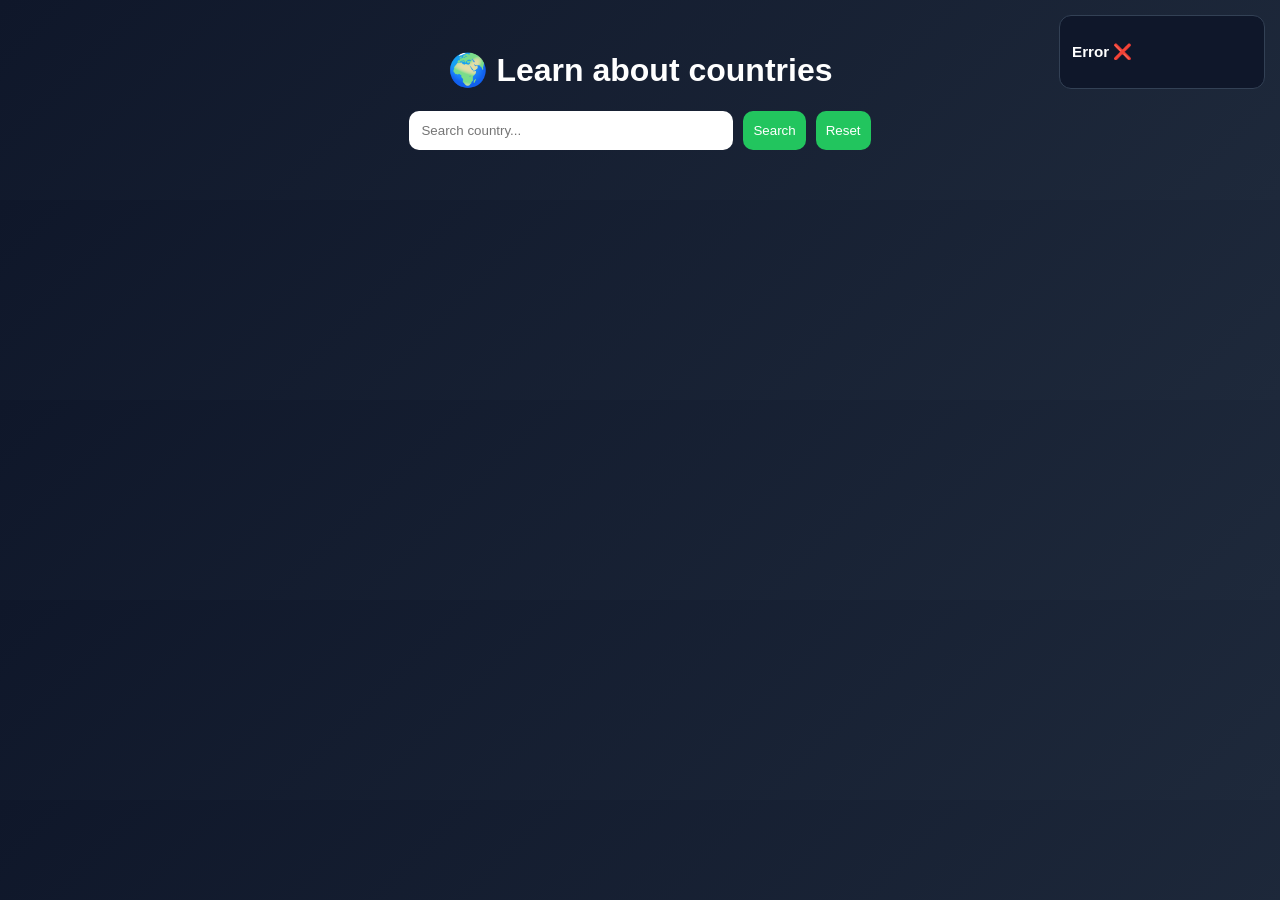
==== country.html @ 17d9f303 "added docs folder and country page" ====
<!DOCTYPE html>
<html lang="en">
<head>
<meta charset="UTF-8" />
<meta name="viewport" content="width=device-width, initial-scale=1.0"/>
<title>Flag Game</title>

<style>
  body {
    margin: 0;
    font-family: Arial, sans-serif;
    background: linear-gradient(135deg, #0f172a, #1e293b);
    color: white;
    padding: 30px;
  }

  h1 { text-align: center; }

  .search-box {
    display: flex;
    justify-content: center;
    margin: 20px 0;
    gap: 10px;
  }

  input {
    padding: 12px;
    width: 300px;
    border-radius: 10px;
    border: none;
    outline: none;
  }

  button {
    padding: 10px;
    border-radius: 10px;
    border: none;
    background: #22c55e;
    color: white;
    cursor: pointer;
  }

  .grid {
    display: grid;
    grid-template-columns: repeat(auto-fit, minmax(250px, 1fr));
    gap: 20px;
  }

  .card {
    background: #111827;
    border-radius: 20px;
    padding: 20px;
    text-align: center;
    box-shadow: 0 10px 30px rgba(0,0,0,0.5);
  }

  img { width: 100px; border-radius: 10px; }

  .weather {
    position: fixed;
    top: 15px;
    right: 15px;
    background: #0f172a;
    border: 1px solid #334155;
    padding: 12px;
    border-radius: 12px;
    width: 180px;
    font-size: 13px;
  }
</style>
</head>

<body>

<h1>🌍  Learn about countries</h1>

<!-- WEATHER -->
<div class="weather" id="weather">
  <h3>Loading weather...</h3>
</div>

<!-- SEARCH -->
<div class="search-box">
  <input id="searchInput" placeholder="Search country..." />
  <button onclick="searchCountry()">Search</button>
  <button onclick="resetSearch()">Reset</button>
</div>

<div class="grid" id="grid"></div>

<script>

/* ---------- COUNTRY LIST ---------- */
const countries = [
  "canada",
  "japan",
  "france",
  "germany",
  "brazil",
  "australia",
  "china",
  "united states",
  "united arab emirates",
  "india",
  "pakistan",
  "bangladesh",
  "nepal",
  "sri lanka",
  "afghanistan",
  "iran",
  "iraq",
  "turkey",
  "saudi arabia",
  "qatar",
  "kuwait",
  "oman",
  "egypt",
  "morocco",
  "algeria",
  "tunisia",
  "nigeria",
  "kenya",
  "ethiopia",
  "south africa",
  "ghana",
  "tanzania",
  "uganda",
  "mexico",
  "argentina",
  "chile",
  "colombia",
  "peru",
  "venezuela",
  "uruguay",
  "paraguay",
  "bolivia",
  "united kingdom",
  "italy",
  "spain",
  "portugal",
  "netherlands",
  "belgium",
  "sweden",
  "norway",
  "denmark",
  "finland",
  "poland",
  "switzerland",
  "austria",
  "greece",
  "czech republic",
  "hungary",
  "romania",
  "ukraine",
  "russia",
  "ireland",
  "iceland",
  "croatia",
  "serbia",
  "slovakia",
  "slovenia",
  "bulgaria",
  "malaysia",
  "indonesia",
  "philippines",
  "vietnam",
  "thailand",
  "singapore",
  "south korea",
  "north korea",
  "new zealand",
  "papua new guinea",
  "fiji",
  "mongolia",
  "kazakhstan",
  "uzbekistan",
  "turkmenistan",
  "azerbaijan",
  "armenia",
  "georgia",
  "israel",
  "jordan",
  "lebanon",
  "syria",
  "yemen",
  "sudan",
  "libya",
  "angola",
  "zambia",
  "zimbabwe",
  "botswana"
];

let countryData = [];

/* ---------- WEATHER ---------- */
function loadWeather(lat, lon) {
  fetch(`https://api.open-meteo.com/v1/forecast?latitude=${lat}&longitude=${lon}&current_weather=true`)
    .then(res => res.json())
    .then(data => {
      if (!data.current_weather) return;

      const w = data.current_weather;
      document.getElementById("weather").innerHTML = `
        <h3>🌦️ Weather</h3>
        <p>${w.temperature}°C</p>
        <p>Wind: ${w.windspeed} km/h</p>
      `;
    })
    .catch(() => {
      document.getElementById("weather").innerHTML = `<h3>Error ❌</h3>`;
    });
}

navigator.geolocation.getCurrentPosition(
  pos => loadWeather(pos.coords.latitude, pos.coords.longitude),
  () => loadWeather(43.7, -79.4)
);

/* ---------- LOAD COUNTRIES ---------- */
function loadCountries() {
  countries.forEach(name => {
    fetch(`https://restcountries.com/v3.1/name/${name}`)
      .then(res => res.json())
      .then(data => {
        const c = data[0];

        countryData.push({
          name: c.name.common,
          capital: c.capital?.[0] || "N/A",
          region: c.region,
          population: c.population,
          flag: c.flags.png
        });

        renderCountries(countryData);
      });
  });
}

/* ---------- RENDER ---------- */
function renderCountries(list) {
  const grid = document.getElementById("grid");

  const html = list.map(c => `
    <div class="card">
      <img src="${c.flag}" alt="${c.name}" />
      <h2>${c.name}</h2>
      <p>Capital: ${c.capital}</p>
      <p>Region: ${c.region}</p>
      <p>Population: ${c.population.toLocaleString()}</p>
      <button onclick="explore('${c.name}')">Explore</button>
    </div>
  `).join("");

  grid.innerHTML = html;
}

/* ---------- SEARCH ---------- */
function searchCountry() {
  const value = document.getElementById("searchInput").value.toLowerCase();

  const filtered = countryData.filter(c =>
    c.name.toLowerCase().includes(value)
  );

  renderCountries(filtered);
}

/* ---------- LIVE SEARCH (BETTER UX) ---------- */
document.getElementById("searchInput").addEventListener("input", () => {
  searchCountry();
});

/* ---------- RESET ---------- */
function resetSearch() {
  document.getElementById("searchInput").value = "";
  renderCountries(countryData);
}

/* ---------- EXPLORE ---------- */
function explore(name) {
  alert("Exploring " + name + " 🌍");
}

/* ---------- START ---------- */
loadCountries();

</script>

</body>
</html>
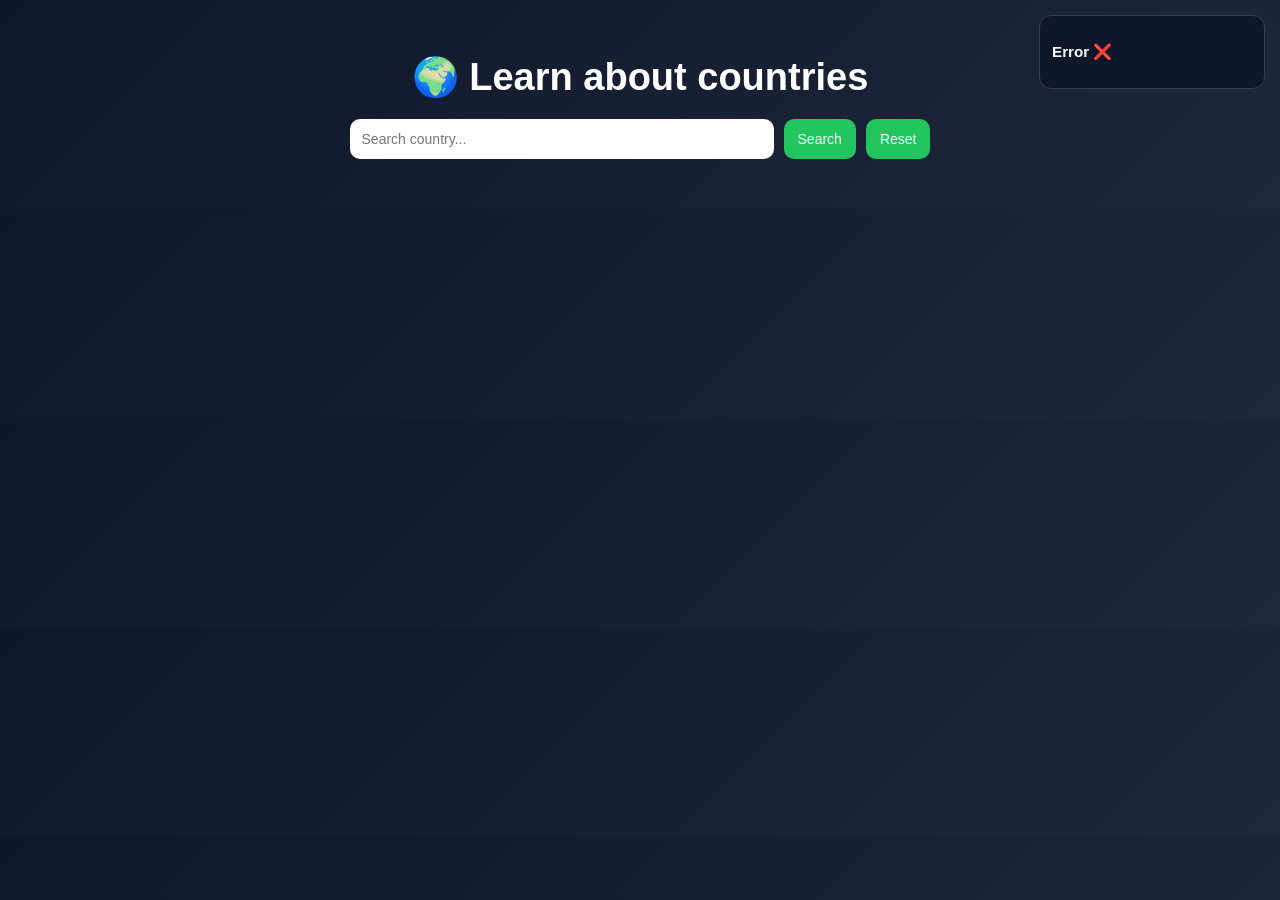
==== commit c75d1902: "Resposive the ocountry and playingAsGuest page" ====
--- a/country.html
+++ b/country.html
@@ -2,71 +2,171 @@
 <html lang="en">
 <head>
 <meta charset="UTF-8" />
-<meta name="viewport" content="width=device-width, initial-scale=1.0"/>
+
+<link rel="icon" href="doc/favicon.png">
 <title>Flag Game</title>
-
+<meta name="viewport" content="width=device-width, initial-scale=1.0">
 <style>
-  body {
-    margin: 0;
-    font-family: Arial, sans-serif;
-    background: linear-gradient(135deg, #0f172a, #1e293b);
-    color: white;
-    padding: 30px;
-  }
-
-  h1 { text-align: center; }
-
+body {
+  margin: 0;
+  font-family: Arial, sans-serif;
+  background: linear-gradient(135deg, #0f172a, #1e293b);
+  color: white;
+
+  /* fluid spacing instead of fixed padding */
+  padding: clamp(12px, 3vw, 30px);
+  box-sizing: border-box;
+}
+
+/* TITLE */
+h1 {
+  text-align: center;
+  font-size: clamp(22px, 4vw, 38px);
+  margin-bottom: 10px;
+}
+
+/* SEARCH BOX */
+.search-box {
+  display: flex;
+  justify-content: center;
+  align-items: center;
+  flex-wrap: wrap;
+
+  gap: 10px;
+  margin: 20px auto;
+  max-width: 900px;
+}
+
+/* INPUT */
+input {
+  flex: 1;
+  min-width: 200px;
+  max-width: 400px;
+
+  padding: 12px;
+  border-radius: 10px;
+  border: none;
+  outline: none;
+
+  font-size: 14px;
+}
+
+/* BUTTON */
+button {
+  padding: 12px 14px;
+  border-radius: 10px;
+  border: none;
+  background: #22c55e;
+  color: white;
+  cursor: pointer;
+
+  font-size: 14px;
+  transition: 0.2s ease;
+  white-space: nowrap;
+}
+
+button:hover {
+  transform: scale(1.05);
+}
+
+/* GRID */
+.grid {
+  display: grid;
+  gap: 16px;
+
+  grid-template-columns: repeat(auto-fit, minmax(220px, 1fr));
+
+  max-width: 1200px;
+  margin: 0 auto;
+}
+
+/* CARD */
+.card {
+  background: #111827;
+  border-radius: 18px;
+  padding: 16px;
+  text-align: center;
+
+  box-shadow: 0 10px 25px rgba(0,0,0,0.4);
+  transition: 0.2s ease;
+}
+
+.card:hover {
+  transform: translateY(-5px);
+}
+
+/* FLAG IMAGE */
+img {
+  width: clamp(70px, 8vw, 100px);
+  height: auto;
+  border-radius: 10px;
+}
+
+/* WEATHER BOX */
+.weather {
+  position: fixed;
+  top: 15px;
+  right: 15px;
+
+  background: #0f172a;
+  border: 1px solid #334155;
+  border-radius: 12px;
+
+  padding: 12px;
+  width: 200px;
+
+  font-size: 13px;
+}
+
+/* ================= TABLET ================= */
+@media (max-width: 768px) {
+  .weather {
+    width: 160px;
+    font-size: 12px;
+  }
+
+  input {
+    max-width: 100%;
+  }
+
+  .grid {
+    grid-template-columns: repeat(auto-fit, minmax(180px, 1fr));
+  }
+}
+
+/* ================= MOBILE ================= */
+@media (max-width: 600px) {
   .search-box {
-    display: flex;
-    justify-content: center;
-    margin: 20px 0;
-    gap: 10px;
-  }
-
-  input {
+    flex-direction: column;
+    align-items: stretch;
+  }
+
+  input,
+  button {
+    width: 100%;
+  }
+
+  .weather {
+    position: static;
+    width: 100%;
+    margin-top: 15px;
+  }
+
+  .grid {
+    grid-template-columns: 1fr;
+  }
+}
+
+/* ================= SMALL MOBILE ================= */
+@media (max-width: 400px) {
+  h1 {
+    font-size: 20px;
+  }
+
+  .card {
     padding: 12px;
-    width: 300px;
-    border-radius: 10px;
-    border: none;
-    outline: none;
-  }
-
-  button {
-    padding: 10px;
-    border-radius: 10px;
-    border: none;
-    background: #22c55e;
-    color: white;
-    cursor: pointer;
-  }
-
-  .grid {
-    display: grid;
-    grid-template-columns: repeat(auto-fit, minmax(250px, 1fr));
-    gap: 20px;
-  }
-
-  .card {
-    background: #111827;
-    border-radius: 20px;
-    padding: 20px;
-    text-align: center;
-    box-shadow: 0 10px 30px rgba(0,0,0,0.5);
-  }
-
-  img { width: 100px; border-radius: 10px; }
-
-  .weather {
-    position: fixed;
-    top: 15px;
-    right: 15px;
-    background: #0f172a;
-    border: 1px solid #334155;
-    padding: 12px;
-    border-radius: 12px;
-    width: 180px;
-    font-size: 13px;
-  }
+  }
+}
 </style>
 </head>
 
